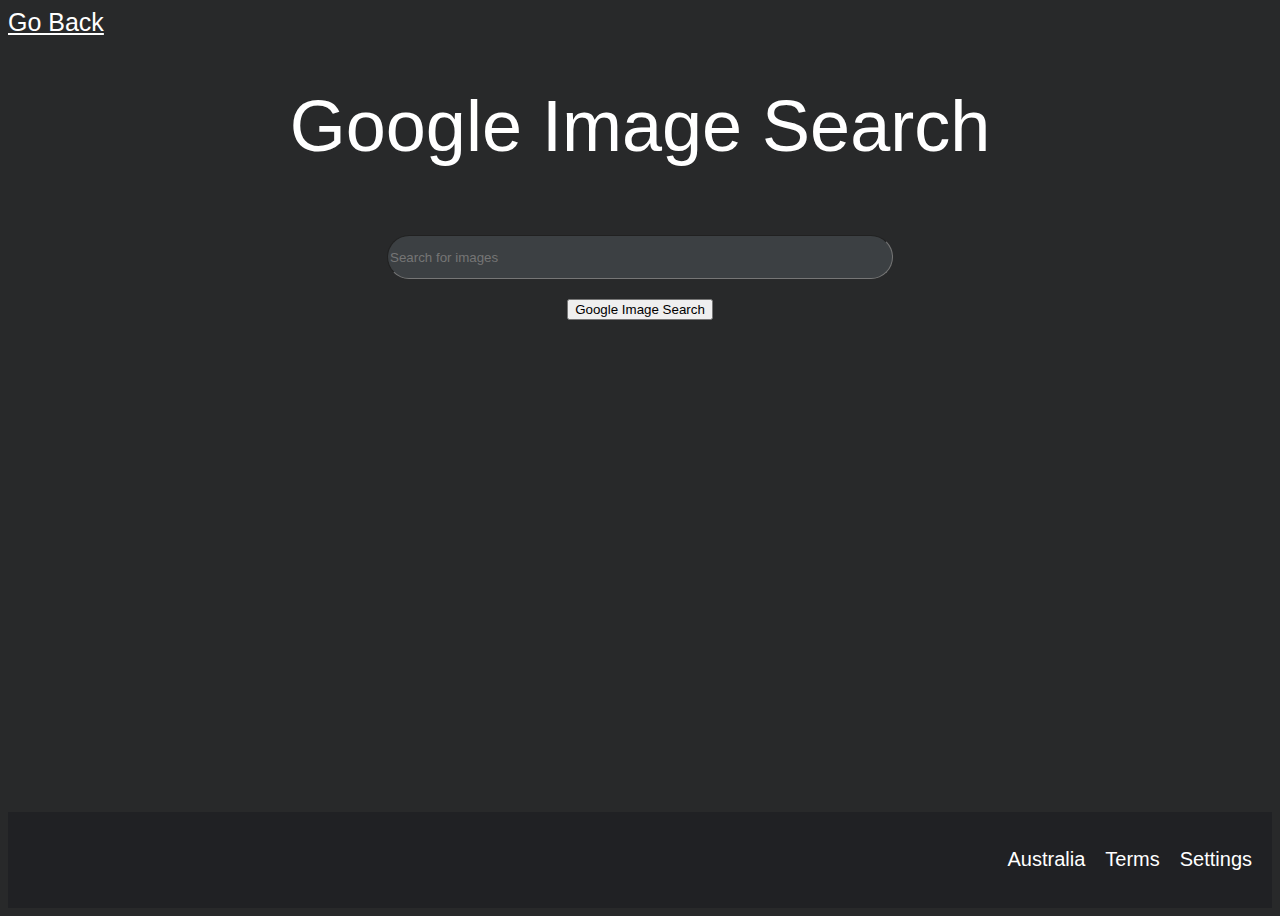
==== imgsearch.html @ e78a8913 "Add files via upload" ====
<!DOCTYPE html>
<html lang="en">
    <head>
        <title>Google Image Search</title>
        <link rel="stylesheet" href="styles.css">
    </head>
    <body>
        <div class="subtitle">
            <a href="index.html">Go Back</a>
        </div>
        <div class="sec2">
            <h1 id="title">Google Image Search</h1>
            <form id="search" action="https://www.google.com/search" method="get">
                <input id="bar" type="text" name="q" placeholder="Search for images">
                <input type="hidden" name="tbm" value="isch">
                <div>
                    <input id="button" type="submit" value="Google Image Search">      
                </div>
            </form>
        </div>
        <div id="footer">
            <h2>Australia</h2>
            <h2>Terms</h2>
            <h2>Settings</h2>
        </div>
    </body>
</html>
---- styles.css ----
body {
    display: flex;
    flex-direction: column;
    font-family: Arial, sans-serif;
    color: white;
    min-height: 100vh;
    background-color: #28292a;
}

a {
    color: white;
    font-size: 25px;
}

.sec2 {
    text-align: center;
    flex: 1;
    /* background-color: bisque; */
}

#title {
    font-size: 72px;
    font-weight: 50;
    color: white;
}

.heading {
    display: flex;
    /* background-color: beige; */
    padding: 30px;
    flex-direction: row;
    justify-content: flex-end;
    gap: 20px;
}

#footer {
    display: flex;
    margin-top: auto;
    flex-direction: row;
    justify-content: flex-end;
    gap: 20px;
    background-color: #202124;
    padding: 20px;
}

#bar {
    border-radius: 100px;
    margin: 20px;
    color: #3c4043;
    border-width: 1px;
    width: 500px;
    height: 40px;
}

#search {
    display: flex;
    align-items: center;
    flex-direction: column;
}

.button {
    font-size: 17px;
    border-width: 0;
    padding: 16px;
    margin: 11px 4px;
    border-radius: 4px;
    color: white;
    background-color: #3c4043;

}

input[type="text"] {
    width: 50%;
    margin: 5px;
    background-color: #3c4043;
}

h2 {
    font-weight: 20;
    font-size: 20px;
}
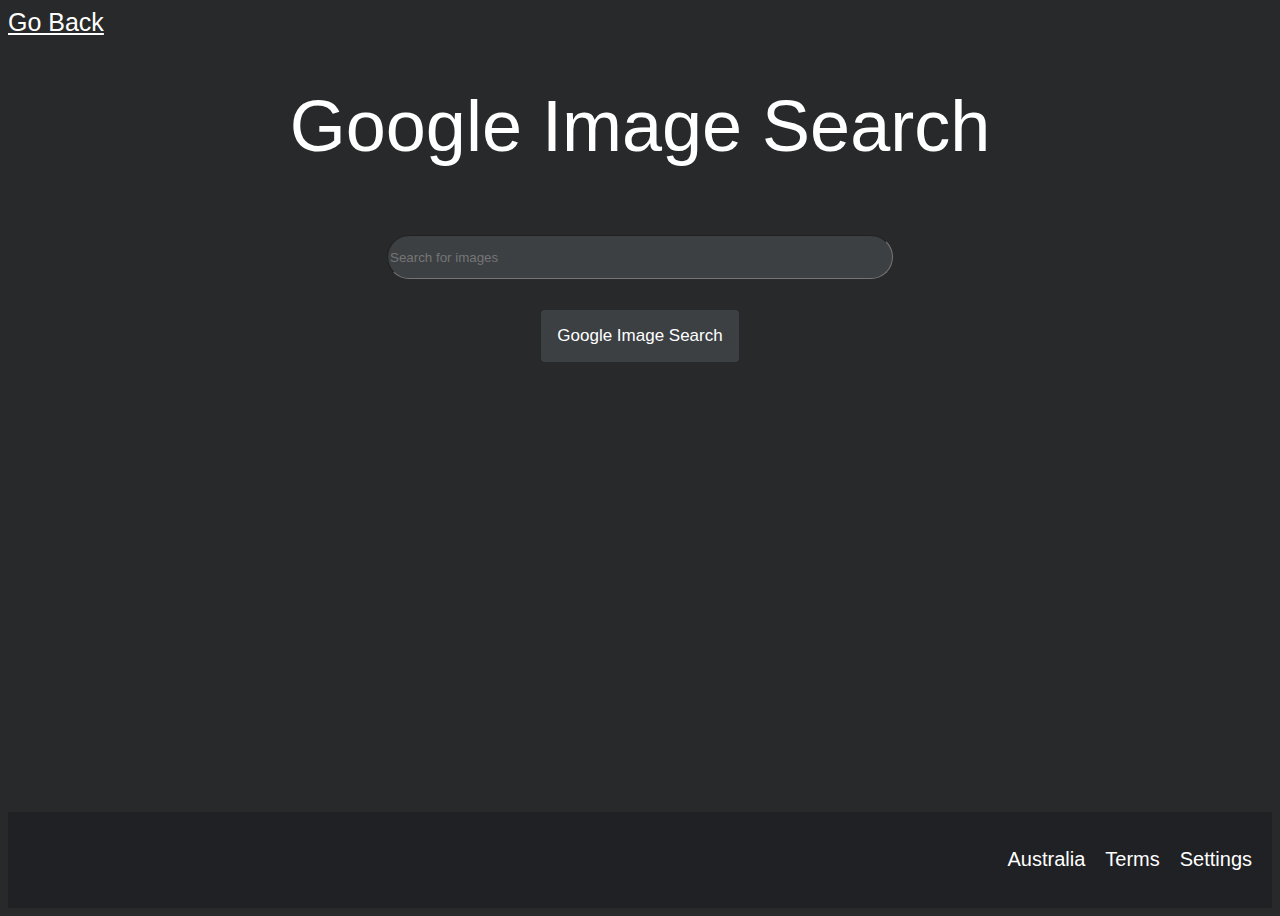
==== commit 698d4dd8: "fix button" ====
--- a/imgsearch.html
+++ b/imgsearch.html
@@ -14,7 +14,7 @@
                 <input id="bar" type="text" name="q" placeholder="Search for images">
                 <input type="hidden" name="tbm" value="isch">
                 <div>
-                    <input id="button" type="submit" value="Google Image Search">      
+                    <input class="button" type="submit" value="Google Image Search">      
                 </div>
             </form>
         </div>
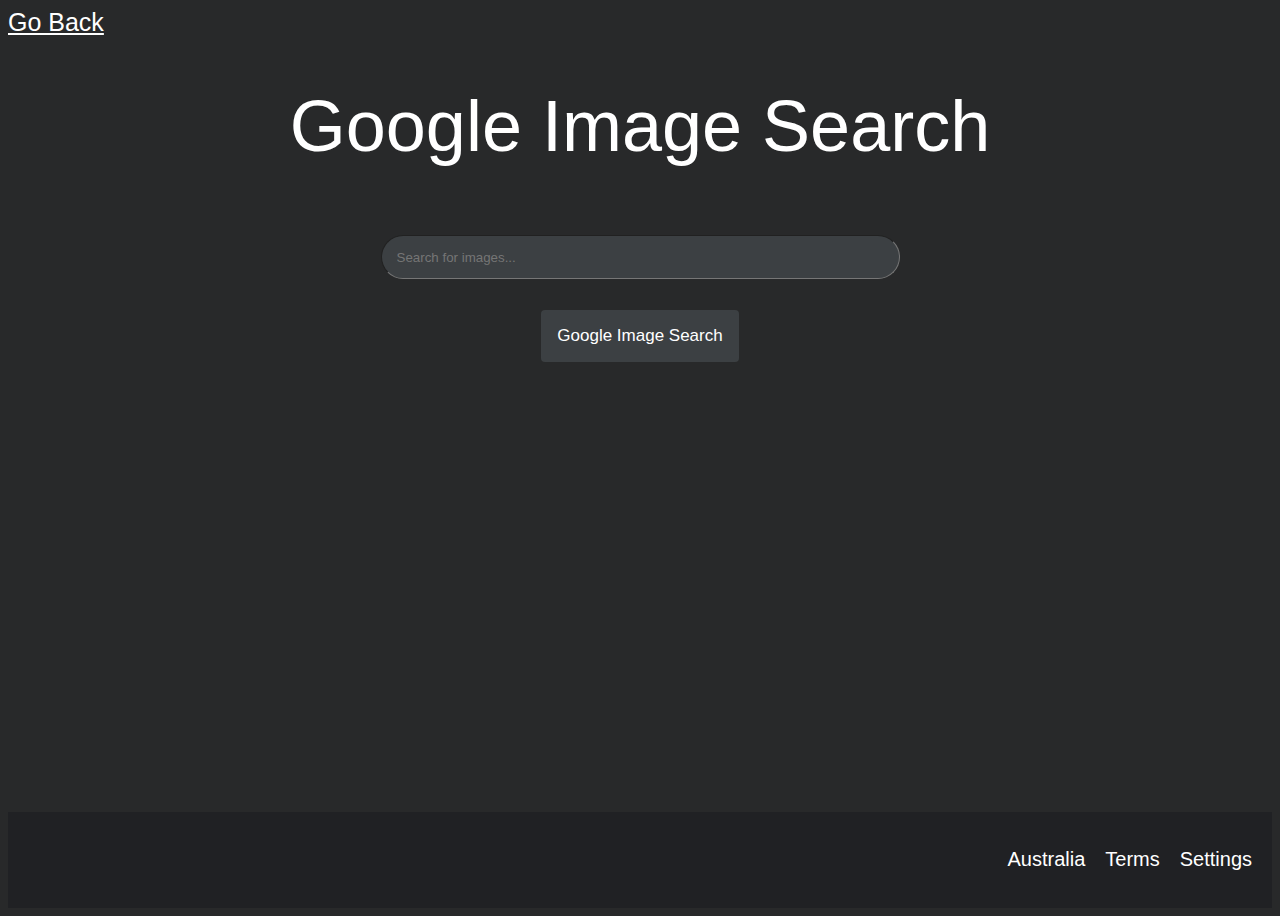
==== commit 598eaeda: "fix placehlolders" ====
--- a/imgsearch.html
+++ b/imgsearch.html
@@ -11,7 +11,7 @@
         <div class="sec2">
             <h1 id="title">Google Image Search</h1>
             <form id="search" action="https://www.google.com/search" method="get">
-                <input id="bar" type="text" name="q" placeholder="Search for images">
+                <input id="bar" type="text" name="q" placeholder="Search for images...">
                 <input type="hidden" name="tbm" value="isch">
                 <div>
                     <input class="button" type="submit" value="Google Image Search">      
--- a/styles.css
+++ b/styles.css
@@ -46,7 +46,7 @@
 #bar {
     border-radius: 100px;
     margin: 20px;
-    color: #3c4043;
+    color: white;
     border-width: 1px;
     width: 500px;
     height: 40px;
@@ -69,8 +69,15 @@
 
 }
 
+.button:hover {
+    background-color: #28292a;
+}
+
+
+
 input[type="text"] {
     width: 50%;
+    padding-left: 15px;
     margin: 5px;
     background-color: #3c4043;
 }
